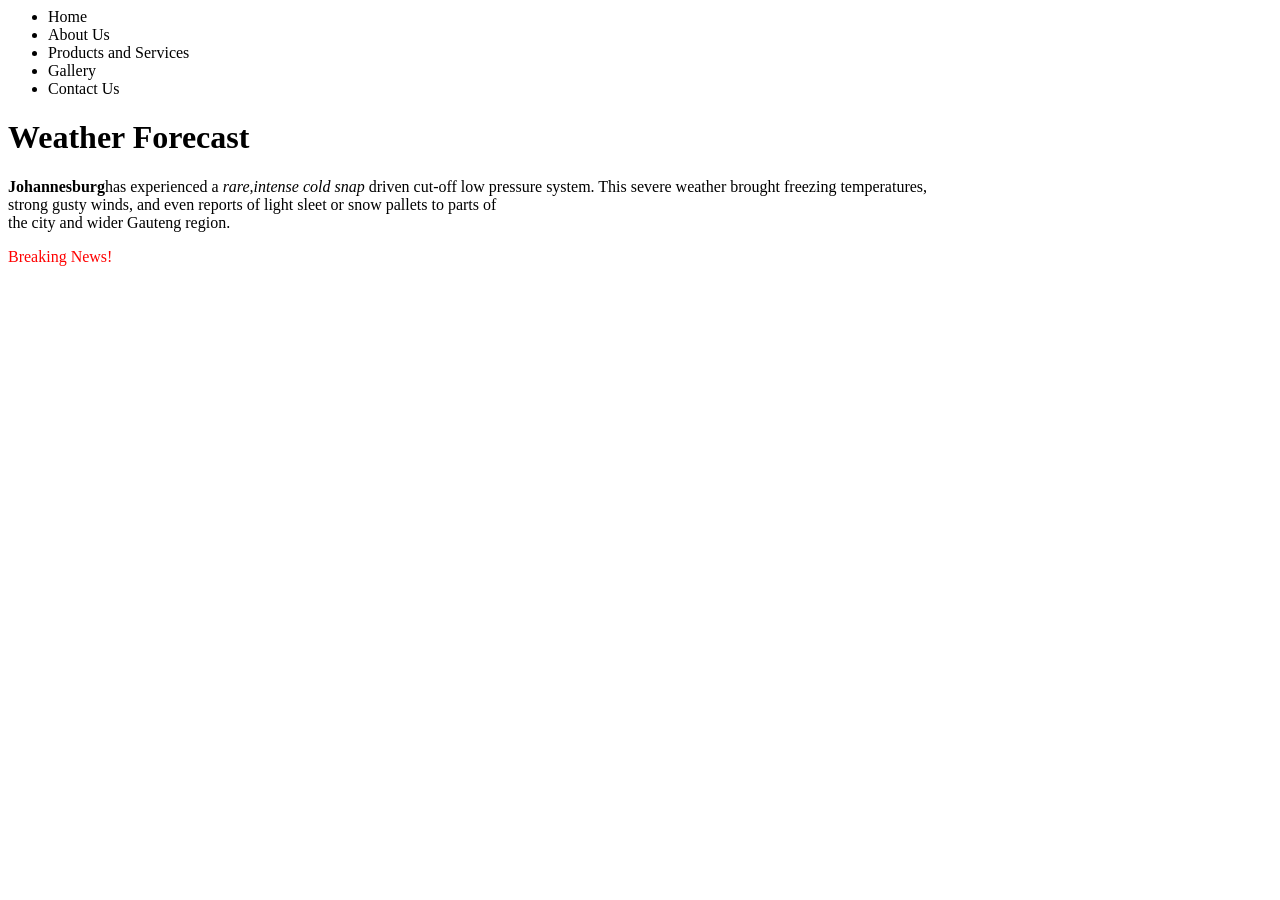
==== index.html @ 3d41a25d "Created index.html" ====
<! DOCTYPE html>
<html lang="en">
    <head>
        <meta charset="UTF-8">
        <meta name="viewport" content="width=device-width, initial-scale=1.0">
        <title>Weather Site</title>
    </head>
    <body>
        <ul>
            <li>Home</li>
            <li>About Us</li>
            <li>Products and Services</li>
            <li>Gallery</li>
            <li>Contact Us</li> 
        </ul>
        <h1>Weather Forecast</h1>
        <p><strong>Johannesburg</strong>has experienced a <em>rare,intense cold snap</em> driven
        cut-off low pressure system. This severe weather brought freezing temperatures,<br>
        strong gusty winds, and even reports of light sleet or snow pallets to parts of <br>
        the city and wider Gauteng region.</p>

    </body>
    <p style= color:red;>Breaking News!</p>
</html>
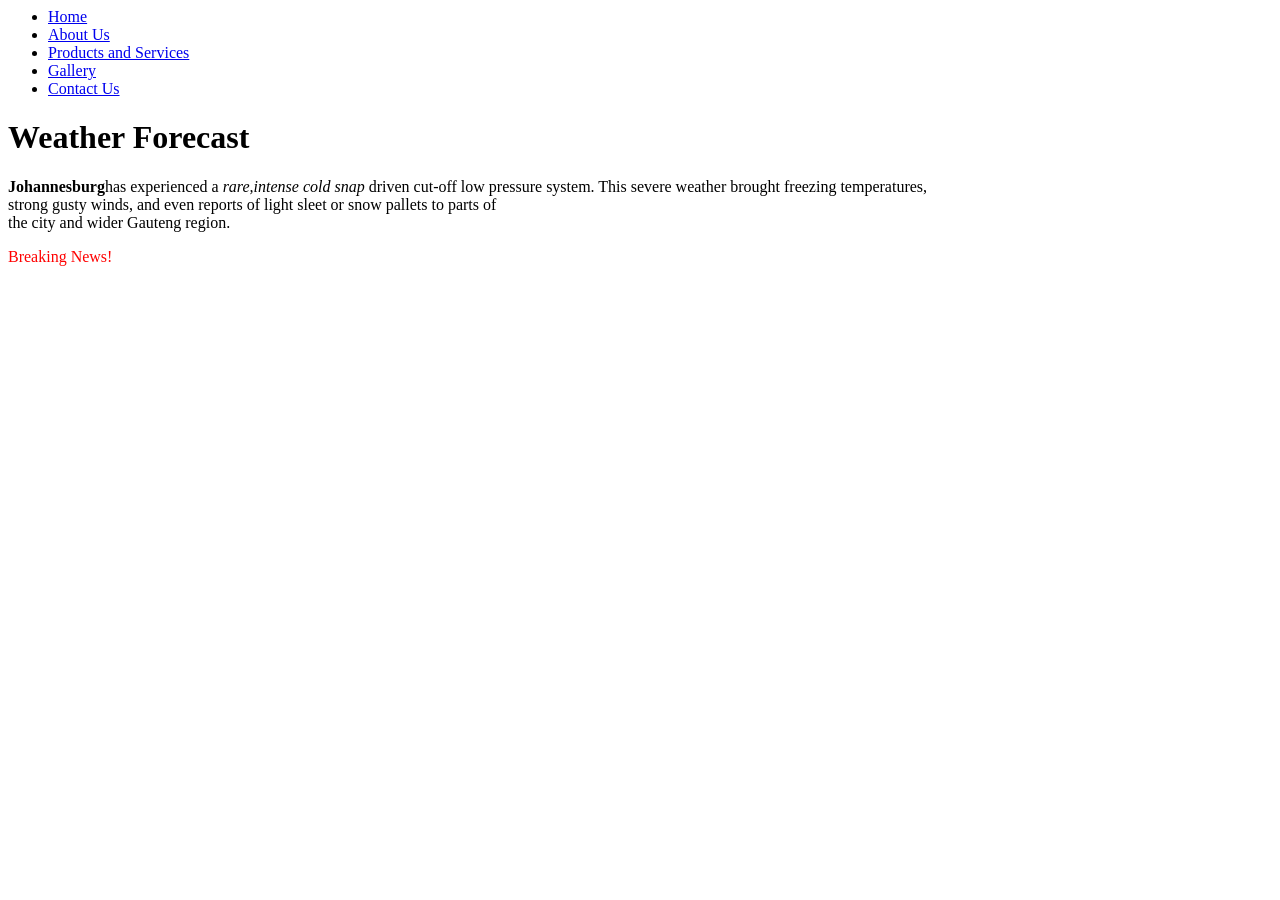
==== commit bb58ded2: "Update index.html" ====
--- a/index.html
+++ b/index.html
@@ -7,11 +7,11 @@
     </head>
     <body>
         <ul>
-            <li>Home</li>
-            <li>About Us</li>
-            <li>Products and Services</li>
-            <li>Gallery</li>
-            <li>Contact Us</li> 
+            <li><a href="index.html">Home</a></li>
+            <li><a href="about.html">About Us</a></li>
+            <li><a href="products.html">Products and Services</a></li>
+            <li><a href="gallery.html">Gallery</a></li>
+            <li><a href="contact.html">Contact Us</a></li> 
         </ul>
         <h1>Weather Forecast</h1>
         <p><strong>Johannesburg</strong>has experienced a <em>rare,intense cold snap</em> driven
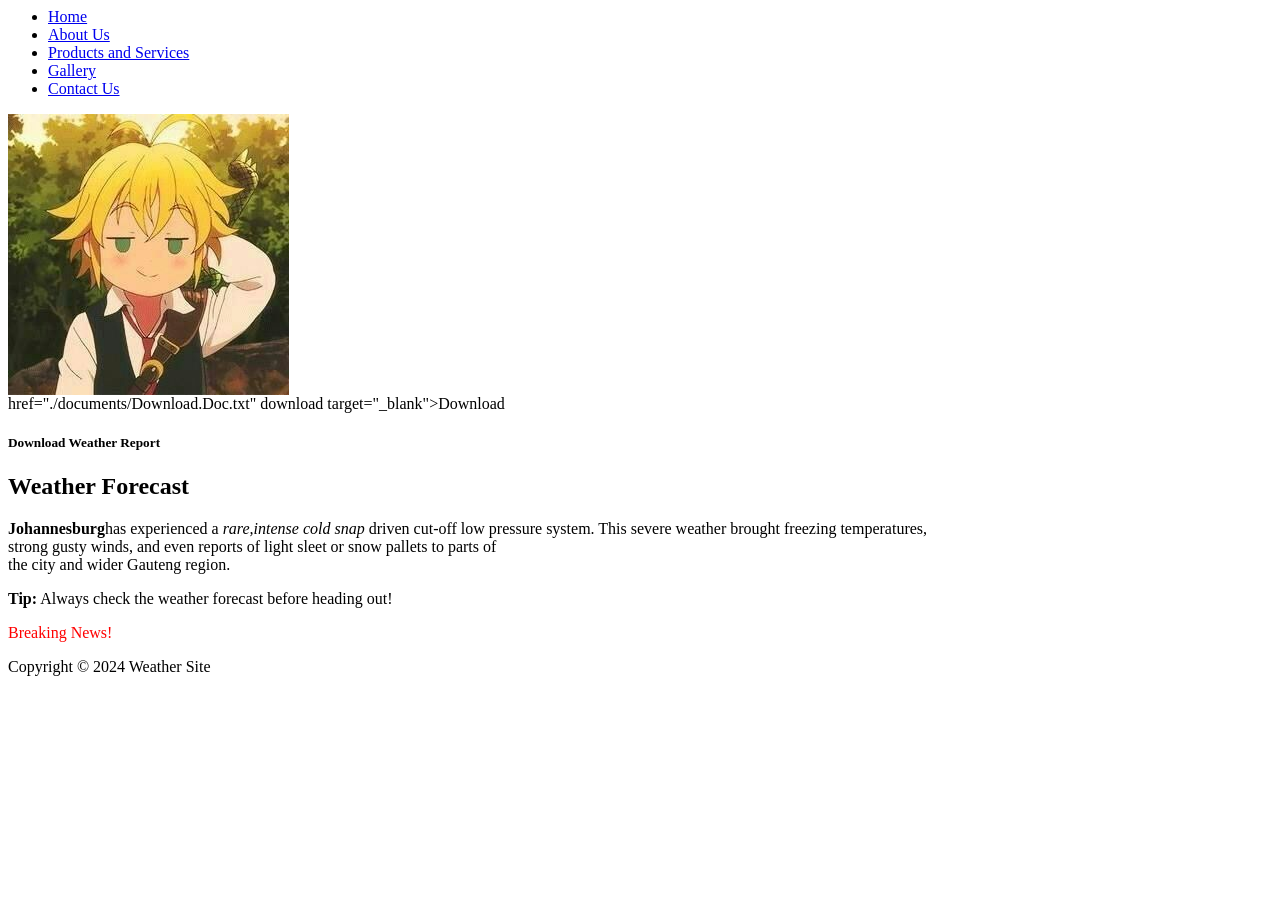
==== commit ab4212cb: "updated html" ====
--- a/index.html
+++ b/index.html
@@ -6,19 +6,44 @@
         <title>Weather Site</title>
     </head>
     <body>
+        <!-- Navigation -->
+         <header>
         <ul>
-            <li><a href="index.html">Home</a></li>
+            <li><a href="#headline">Home</a></li>
             <li><a href="about.html">About Us</a></li>
             <li><a href="products.html">Products and Services</a></li>
             <li><a href="gallery.html">Gallery</a></li>
             <li><a href="contact.html">Contact Us</a></li> 
         </ul>
-        <h1>Weather Forecast</h1>
-        <p><strong>Johannesburg</strong>has experienced a <em>rare,intense cold snap</em> driven
-        cut-off low pressure system. This severe weather brought freezing temperatures,<br>
-        strong gusty winds, and even reports of light sleet or snow pallets to parts of <br>
-        the city and wider Gauteng region.</p>
+    </header>
+<section>
+        <img src="images/image.jpg.jpg" alt="Weather Image"/>
+      <article>
+       <a> href="./documents/Download.Doc.txt" download target="_blank">Download 
+        
+         <h5> Download Weather Report</h5></a>
+       </article>
+         </section>
 
-    </body>
-    <p style= color:red;>Breaking News!</p>
+<section>
+        <h1 title="Headline" id="headline">Weather Forecast</h1>
+        </section>
+
+        <main>
+            <p><strong>Johannesburg</strong>has experienced a <em>rare,intense cold snap</em> driven
+            cut-off low pressure system. This severe weather brought freezing temperatures,<br>
+            strong gusty winds, and even reports of light sleet or snow pallets to parts of <br>
+            the city and wider Gauteng region.
+        <aside>
+            <p><strong>Tip:</strong> Always check the weather forecast before heading out!</p>
+        </aside>
+        </main>
+
+    
+    <p style="color: red;">Breaking News!</p>
+
+    <footer>
+        <p>Copyright &copy; 2024 Weather Site</p>
+    </footer>
+</body>
 </html>
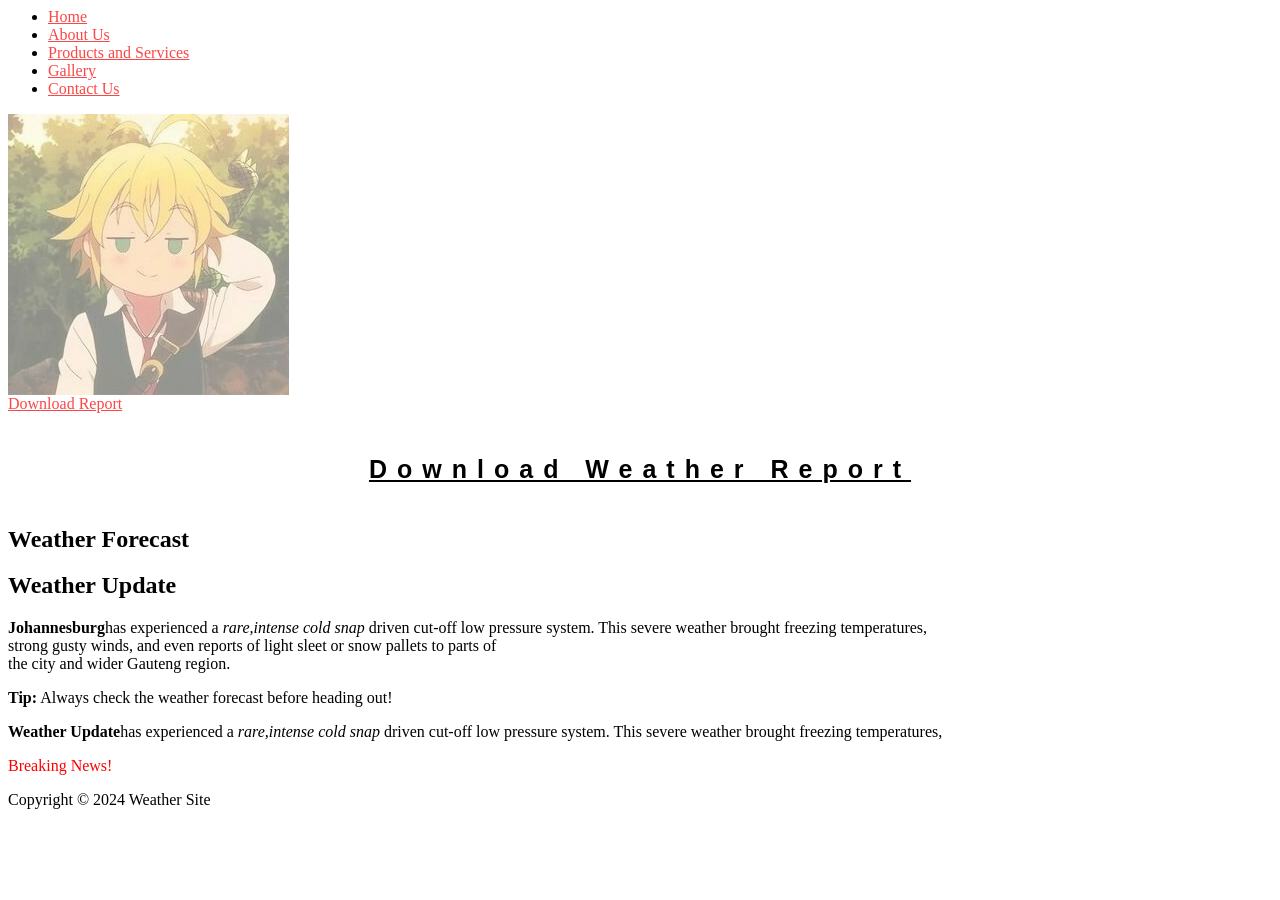
==== commit 57ca57e9: "added columns to about us page" ====
--- a/index.html
+++ b/index.html
@@ -3,25 +3,28 @@
     <head>
         <meta charset="UTF-8">
         <meta name="viewport" content="width=device-width, initial-scale=1.0">
+        <link rel="stylesheet" href="styles.css">
         <title>Weather Site</title>
     </head>
     <body>
         <!-- Navigation -->
          <header>
-        <ul>
-            <li><a href="#headline">Home</a></li>
-            <li><a href="about.html">About Us</a></li>
-            <li><a href="products.html">Products and Services</a></li>
-            <li><a href="gallery.html">Gallery</a></li>
-            <li><a href="contact.html">Contact Us</a></li> 
-        </ul>
-    </header>
+            <nav>
+                <ul>
+                    <li><a href="#headline">Home</a></li>
+                    <li><a href="about.html">About Us</a></li>
+                    <li><a href="products.html">Products and Services</a></li>
+                    <li><a href="gallery.html">Gallery</a></li>
+                    <li><a href="contact.html">Contact Us</a></li> 
+                </ul>
+            </nav>
+        </header>
 <section>
-        <img src="images/image.jpg.jpg" alt="Weather Image"/>
+        <img class="main-image" src="images/image.jpg.jpg" alt="Weather Image"/>
       <article>
-       <a> href="./documents/Download.Doc.txt" download target="_blank">Download 
+       <a href="./documents/Download.Doc.txt" download target="_blank">Download Report</a>
         
-         <h5> Download Weather Report</h5></a>
+         <h5> Download Weather Report</h5>
        </article>
          </section>
 
@@ -30,13 +33,17 @@
         </section>
 
         <main>
-            <p><strong>Johannesburg</strong>has experienced a <em>rare,intense cold snap</em> driven
-            cut-off low pressure system. This severe weather brought freezing temperatures,<br>
-            strong gusty winds, and even reports of light sleet or snow pallets to parts of <br>
-            the city and wider Gauteng region.
-        <aside>
-            <p><strong>Tip:</strong> Always check the weather forecast before heading out!</p>
-        </aside>
+            <div> 
+                <h2>Weather Update</h2>
+                <p><strong>Johannesburg</strong>has experienced a <em>rare,intense cold snap</em> driven
+                cut-off low pressure system. This severe weather brought freezing temperatures,<br>
+                strong gusty winds, and even reports of light sleet or snow pallets to parts of <br>
+                the city and wider Gauteng region.
+                <aside>
+                <p><strong>Tip:</strong> Always check the weather forecast before heading out!</p>
+                </aside><strong>Weather Update</strong>has experienced a <em>rare,intense cold snap</em> driven
+                cut-off low pressure system. This severe weather brought freezing temperatures,<br> 
+            </div>
         </main>
 
     
--- a/styles.css
+++ b/styles.css
@@ -0,0 +1,46 @@
+.patrick-hand-regular{
+    font-family: 'Patrick Hand', cursive;
+    font-weight:400;
+    font-style:normal;
+}
+
+.body{
+    overflow:scroll;
+    visibility: hidden;
+}
+.main-image{
+   opacity: 0.5;
+}
+
+.report1{
+    border: 1px solid blue;
+    margin-left: 50px;
+    margin-right:50px;
+    padding-left: 25px;
+    padding-right: 10px;
+}
+
+h5{
+    font-size: 25px;
+    font-family: 'Franklin Gothic Medium', 'Arial Narrow', Arial, sans-serif;
+    text-align: center;
+    text-decoration: underline;
+    letter-spacing: 10px;
+    font-weight: bold;
+}
+
+a:link{
+    color:#fb4747;
+}
+a:visited{
+    color:#fb47f5;
+}   
+a:hover{
+    color:#8347fb;
+}
+
+.multi{
+   column-count: 2;
+    column-gap: 50px;
+    column-rule: 1px solid #7c7c7c01;
+}
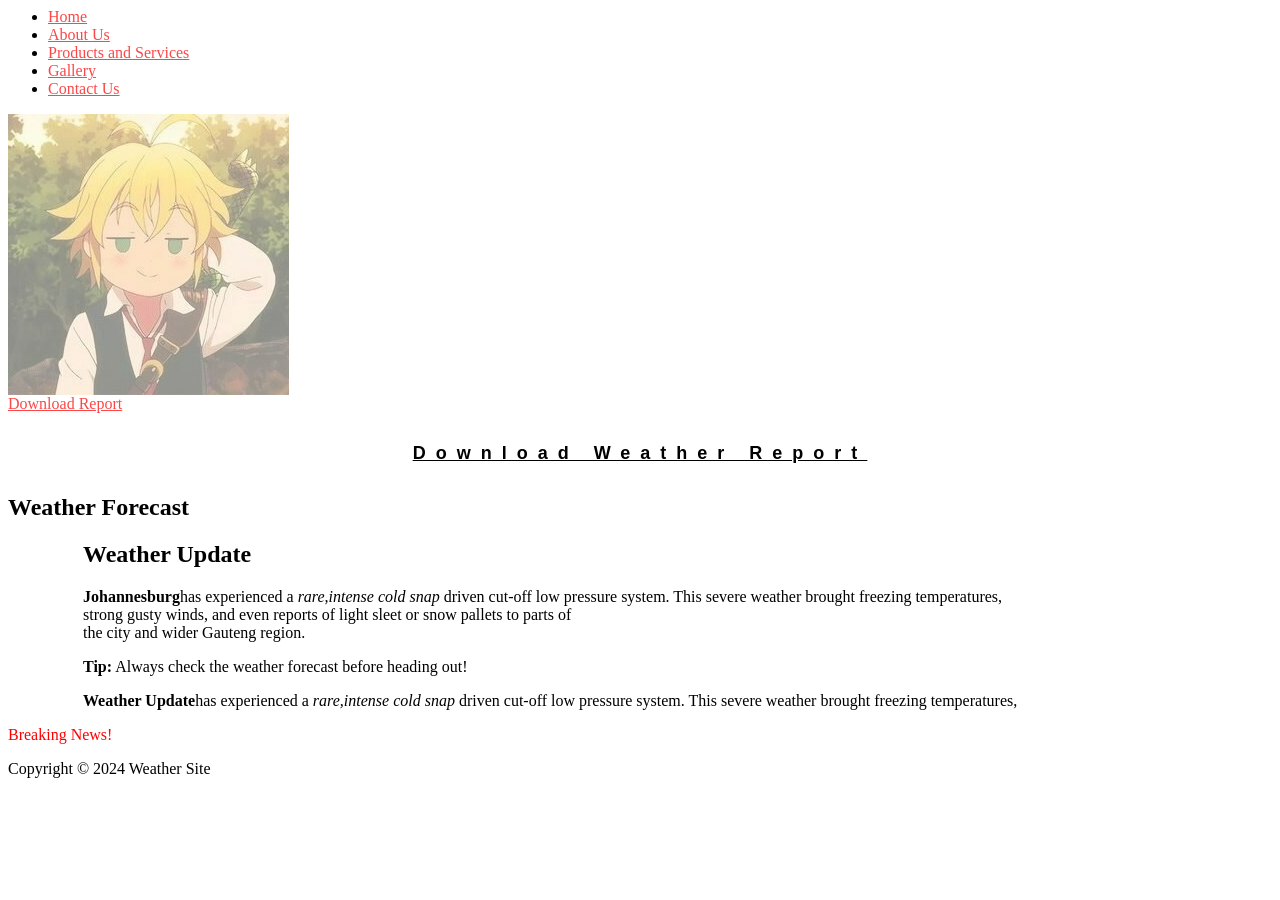
==== commit e793d882: "updated index.html and added classes" ====
--- a/index.html
+++ b/index.html
@@ -33,7 +33,7 @@
         </section>
 
         <main>
-            <div> 
+            <div class="report1"> 
                 <h2>Weather Update</h2>
                 <p><strong>Johannesburg</strong>has experienced a <em>rare,intense cold snap</em> driven
                 cut-off low pressure system. This severe weather brought freezing temperatures,<br>
--- a/styles.css
+++ b/styles.css
@@ -13,7 +13,11 @@
 }
 
 .report1{
-    border: 1px solid blue;
+    border: 5px underline solid blue;
+    border-radius: 15px;
+    -webkit-border-radius: 15px;
+    -moz-border-radius: 15px;
+    -ms-border-radius: 15px;
     margin-left: 50px;
     margin-right:50px;
     padding-left: 25px;
@@ -21,7 +25,7 @@
 }
 
 h5{
-    font-size: 25px;
+    font-size: 18px;
     font-family: 'Franklin Gothic Medium', 'Arial Narrow', Arial, sans-serif;
     text-align: center;
     text-decoration: underline;
@@ -40,7 +44,21 @@
 }
 
 .multi{
-   column-count: 2;
-    column-gap: 50px;
+   column-count: 5;
+    column-gap: 20px;
     column-rule: 1px solid #7c7c7c01;
-}+}
+
+ol.contact-info li:hover{
+    background-color: #025602;
+
+}
+
+ol.contact-info li:first-child{
+    font-weight: bold;
+}
+
+ol.contact-info li:nth-child(2){
+color: #f36161;
+}
+
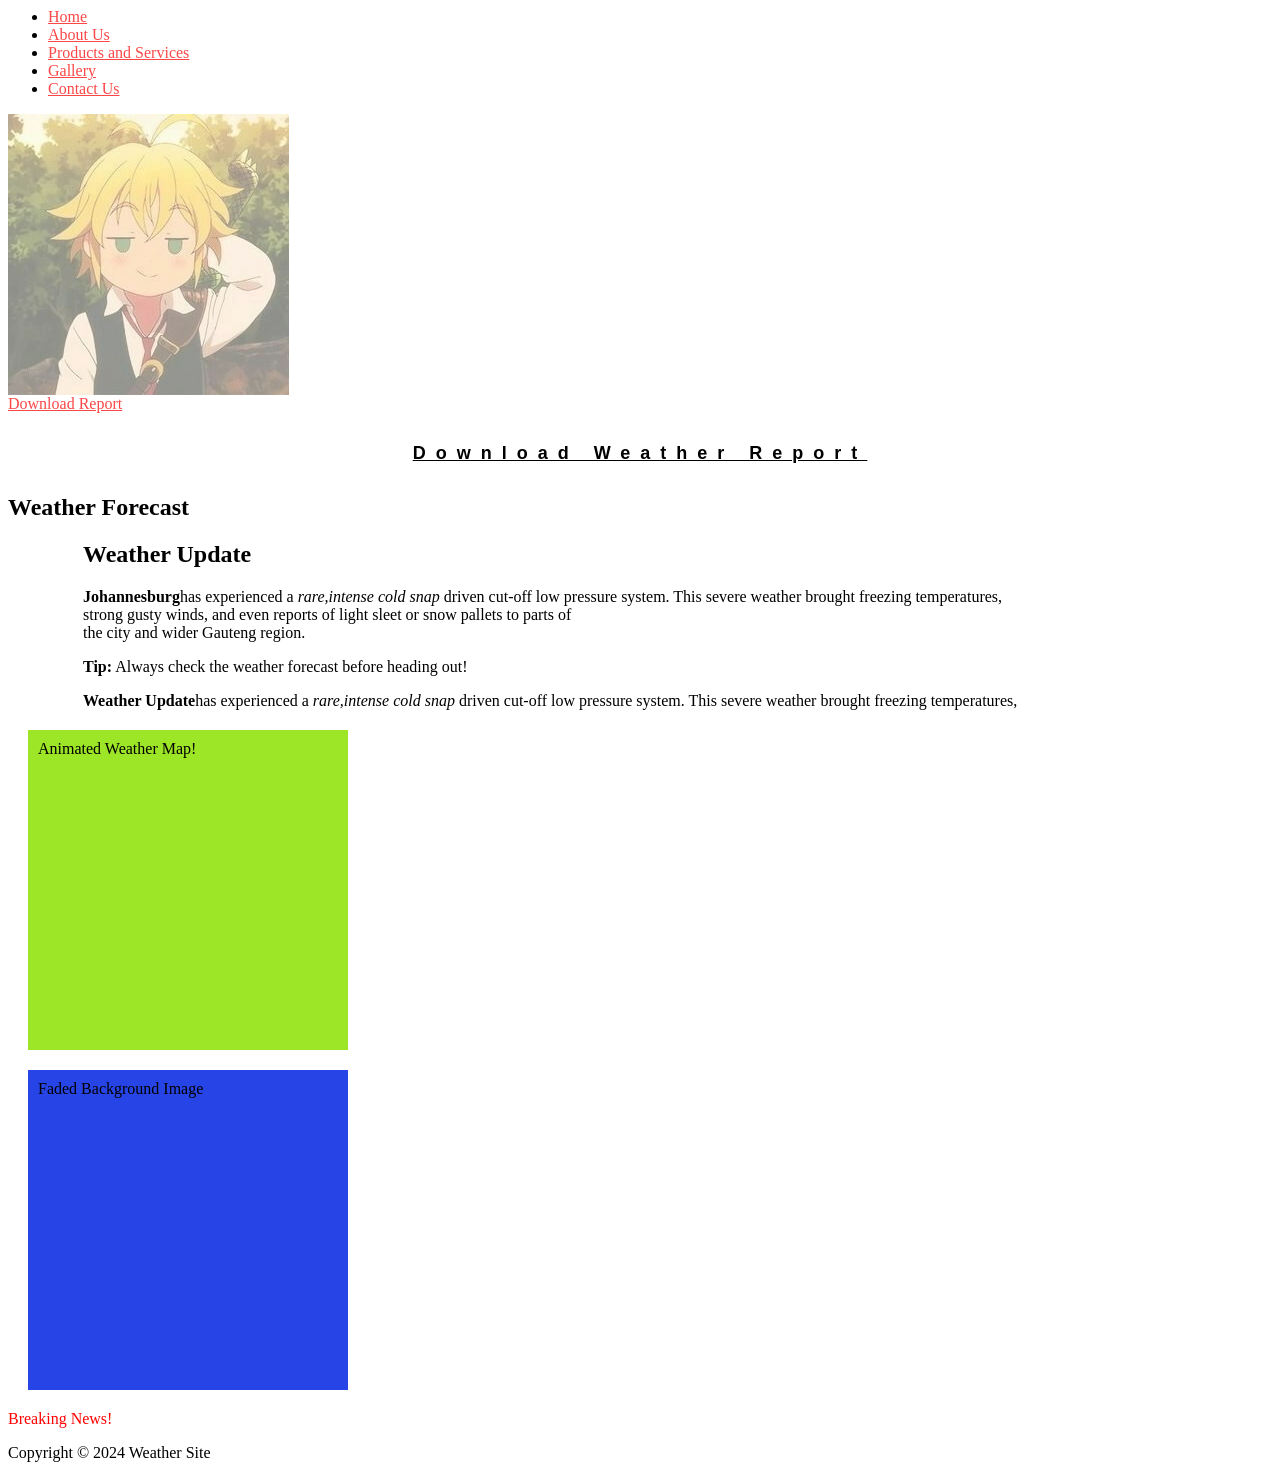
==== commit c7972996: "updated index.html created box animations and made variables for colors in style css" ====
--- a/index.html
+++ b/index.html
@@ -44,6 +44,16 @@
                 </aside><strong>Weather Update</strong>has experienced a <em>rare,intense cold snap</em> driven
                 cut-off low pressure system. This severe weather brought freezing temperatures,<br> 
             </div>
+
+            <div class="box">
+                Animated Weather Map!
+            </div>
+
+            <div class="box2">
+                Faded Background Image
+            </div>
+
+
         </main>
 
     
--- a/styles.css
+++ b/styles.css
@@ -1,3 +1,13 @@
+:root{
+    --main-color: #c4d0b0;
+    --secondary-color: #9de627;
+    --tertiary-color: #2744e6;
+    --text-color: #fb4747;
+    --hover-color: #8347fb;
+}
+
+
+
 .patrick-hand-regular{
     font-family: 'Patrick Hand', cursive;
     font-weight:400;
@@ -7,6 +17,7 @@
 .body{
     overflow:scroll;
     visibility: hidden;
+    background-color: var(--main-color);
 }
 .main-image{
    opacity: 0.5;
@@ -62,3 +73,25 @@
 color: #f36161;
 }
 
+.box{
+    background-color: #9de627;
+    width: 300px;
+    height: 300px;
+    margin: 20px;
+    padding:10px;
+    transition: transform 0.5s ease;
+}
+
+.box:hover{
+    transform: scale(1.5);
+    transform: rotate(45deg);
+}
+
+.box2{
+    background-color: #2744e6;
+    width: 300px;
+    height: 300px;
+    margin: 20px;
+    padding:10px;
+    transition: transform 0.5s ease;
+}
